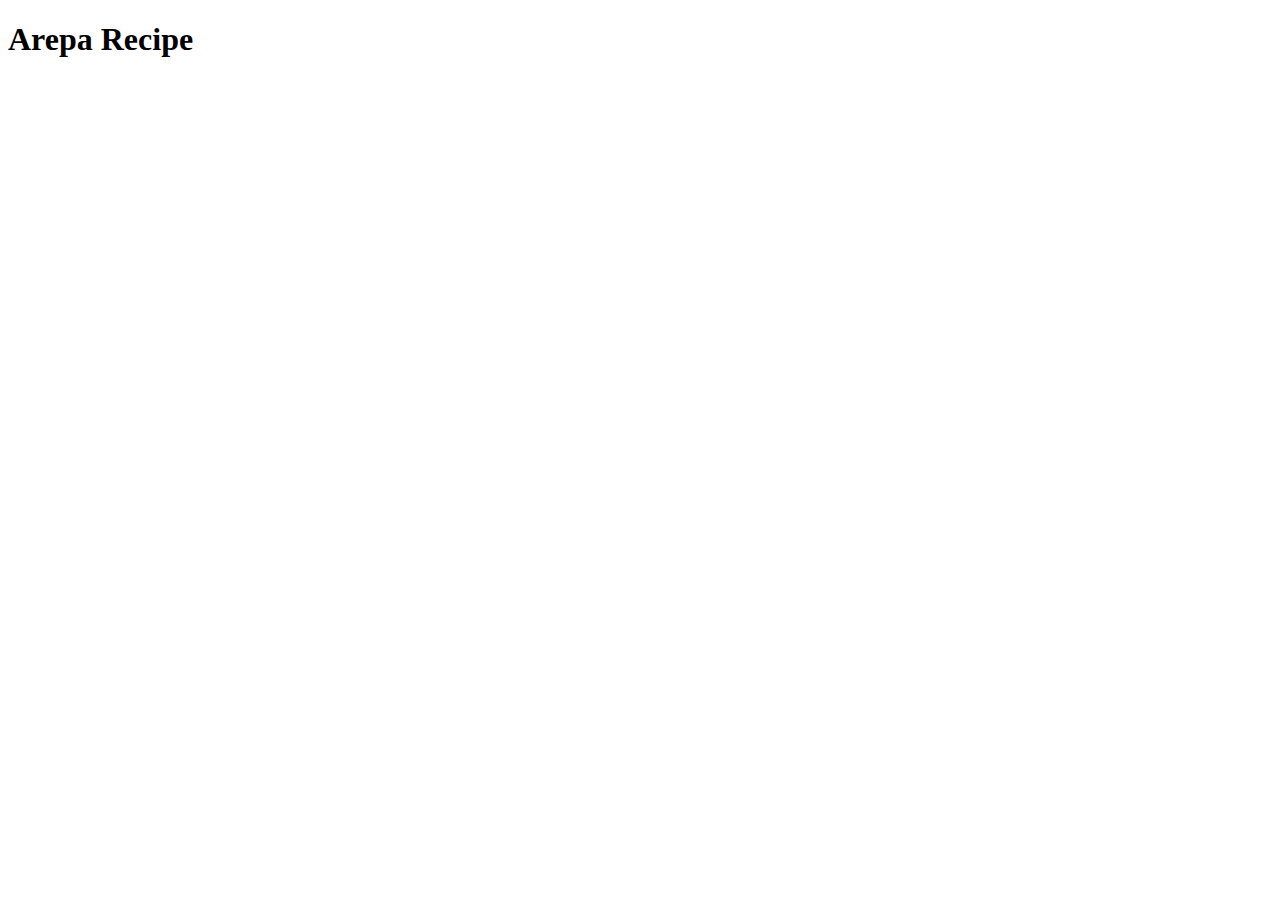
==== recipes/arepa.html @ 4d7e48dd "Initial website structure for single recipe" ====
<!DOCTYPE html>
<html lang="en">
<head>
    <meta charset="UTF-8">
    <meta name="viewport" content="width=device-width, initial-scale=1.0">
    <title>Arepa Recipe</title>
</head>
<body>
    <h1>Arepa Recipe</h1>
</body>
</html>
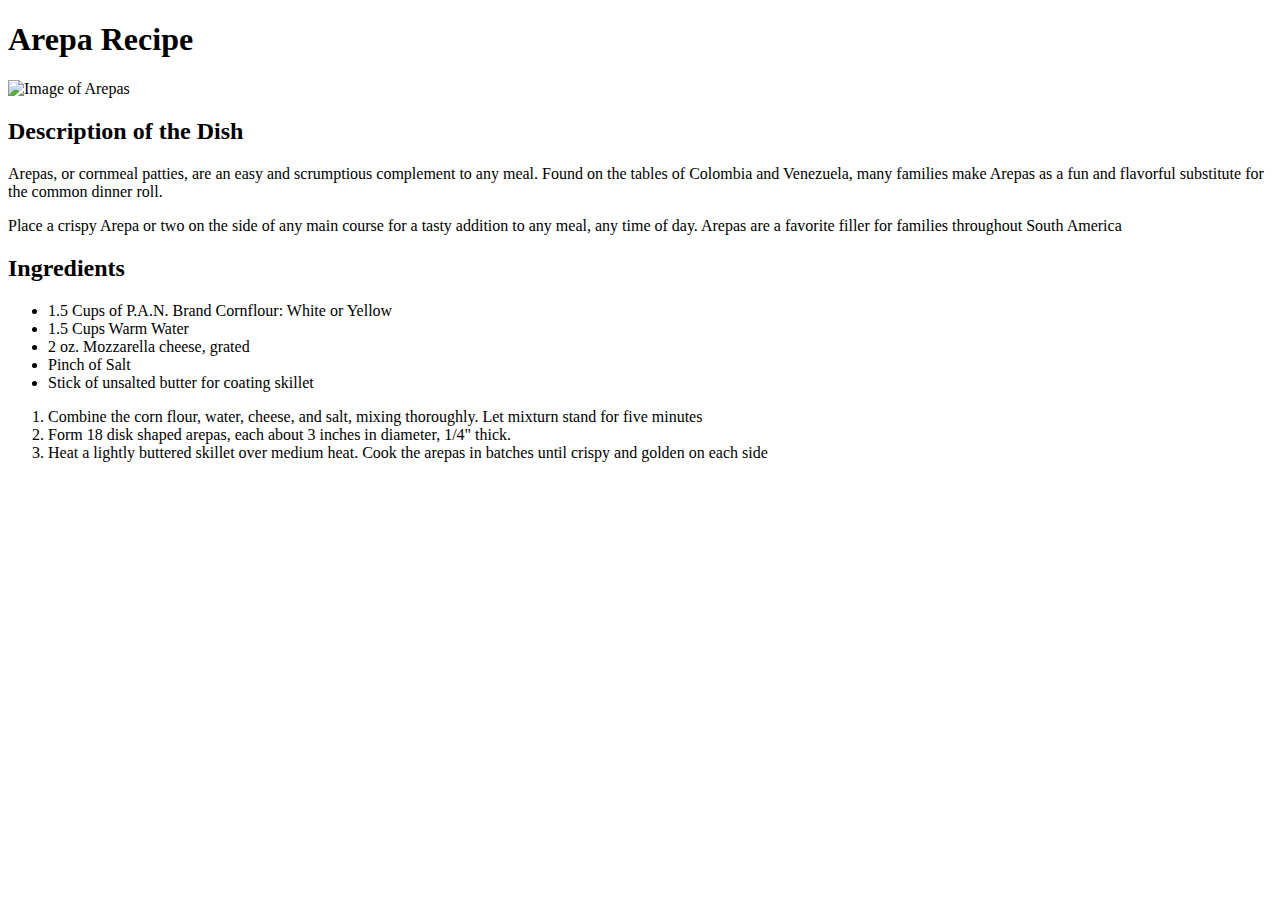
==== commit 585c8947: "Structure of final product with single recipe: Created recipes website with link to an Arepa recipe " ====
--- a/recipes/arepa.html
+++ b/recipes/arepa.html
@@ -6,6 +6,29 @@
     <title>Arepa Recipe</title>
 </head>
 <body>
-    <h1>Arepa Recipe</h1>
+    <h1><strong>Arepa Recipe</strong></h1>
+    <img src="images/arepa_image.jpg" alt="Image of Arepas">
+    <h2>Description of the Dish</h2>
+        <p>
+            Arepas, or cornmeal patties, are an easy and scrumptious complement to any meal. 
+            Found on the tables of Colombia and Venezuela, many families make Arepas as a fun and flavorful substitute for the common dinner roll.
+        </p>
+        <p>Place a crispy Arepa or two on the side of any main course for a tasty addition to any meal, any time of day. 
+            Arepas are a favorite filler for families throughout South America</p>
+
+    <h2>Ingredients</h2>
+    <ul>
+        <li>1.5 Cups of P.A.N. Brand Cornflour: White or Yellow</li>
+        <li>1.5 Cups Warm Water</li>
+        <li>2 oz. Mozzarella cheese, grated</li>
+        <li>Pinch of Salt</li>
+        <li>Stick of unsalted butter for coating skillet</li>
+    </ul>
+
+    <ol>
+        <li>Combine the corn flour, water, cheese, and salt, mixing thoroughly. Let mixturn stand for five minutes</li>
+        <li>Form 18 disk shaped arepas, each about 3 inches in diameter, 1/4" thick.</li>
+        <li>Heat a lightly buttered skillet over medium heat. Cook the arepas in batches until crispy and golden on each side</li>
+    </ol>
 </body>
 </html>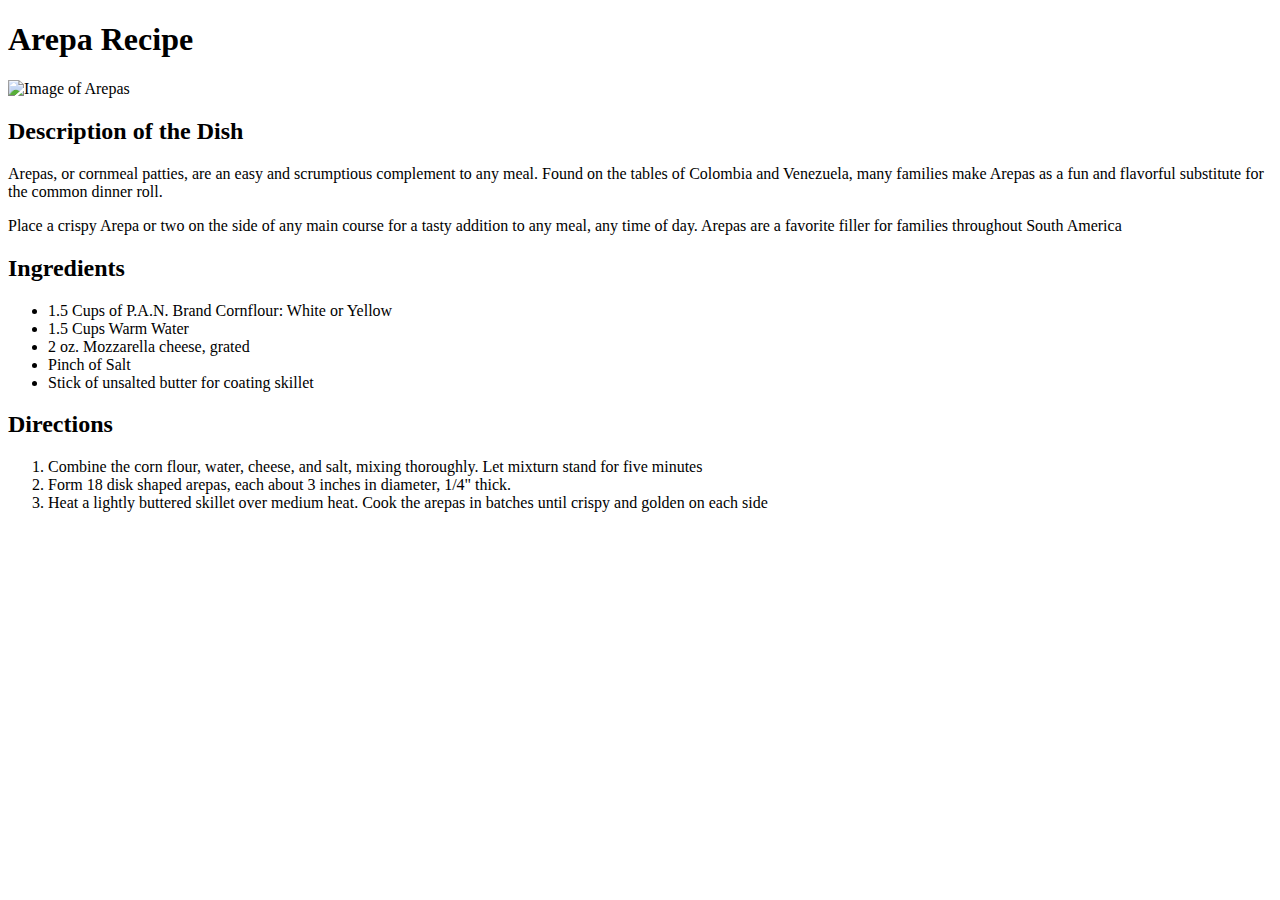
==== commit ebe1c75b: "Fixing typo in the arepa.html file" ====
--- a/recipes/arepa.html
+++ b/recipes/arepa.html
@@ -25,6 +25,7 @@
         <li>Stick of unsalted butter for coating skillet</li>
     </ul>
 
+    <h2>Directions</h2>
     <ol>
         <li>Combine the corn flour, water, cheese, and salt, mixing thoroughly. Let mixturn stand for five minutes</li>
         <li>Form 18 disk shaped arepas, each about 3 inches in diameter, 1/4" thick.</li>
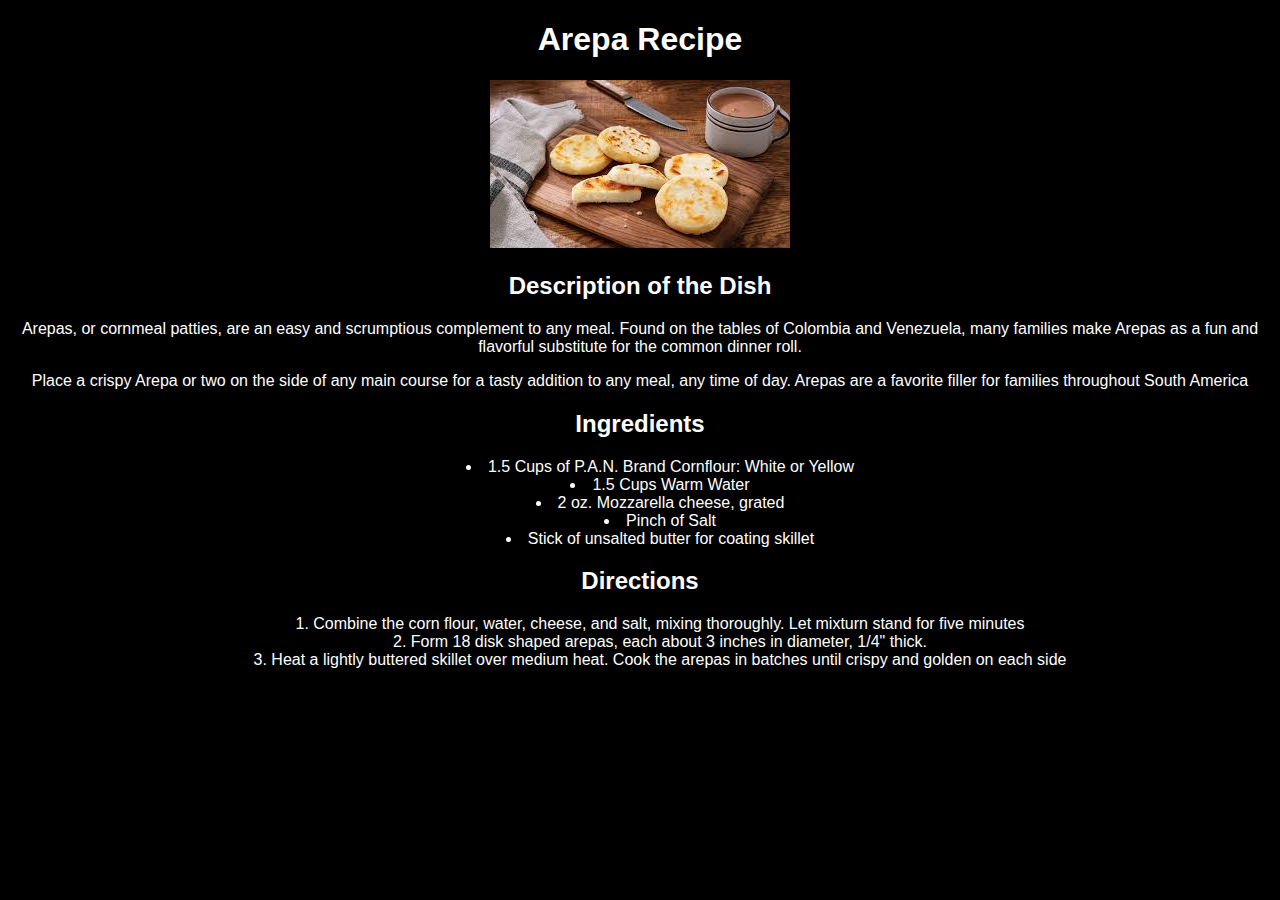
==== commit 6e68a980: "Add initial styles to the website Update index and recipes page styles for initial look" ====
--- a/recipes/arepa.html
+++ b/recipes/arepa.html
@@ -1,13 +1,14 @@
 <!DOCTYPE html>
 <html lang="en">
 <head>
+    <link rel="stylesheet" href="../styles.css">
     <meta charset="UTF-8">
     <meta name="viewport" content="width=device-width, initial-scale=1.0">
     <title>Arepa Recipe</title>
 </head>
 <body>
     <h1><strong>Arepa Recipe</strong></h1>
-    <img src="images/arepa_image.jpg" alt="Image of Arepas">
+    <img src="../images/arepa_image.jpeg" alt="Image of Arepas">
     <h2>Description of the Dish</h2>
         <p>
             Arepas, or cornmeal patties, are an easy and scrumptious complement to any meal. 
@@ -17,19 +18,23 @@
             Arepas are a favorite filler for families throughout South America</p>
 
     <h2>Ingredients</h2>
-    <ul>
-        <li>1.5 Cups of P.A.N. Brand Cornflour: White or Yellow</li>
-        <li>1.5 Cups Warm Water</li>
-        <li>2 oz. Mozzarella cheese, grated</li>
-        <li>Pinch of Salt</li>
-        <li>Stick of unsalted butter for coating skillet</li>
-    </ul>
-
+    <div class="bullets">
+        <ul>
+            <li>1.5 Cups of P.A.N. Brand Cornflour: White or Yellow</li>
+            <li>1.5 Cups Warm Water</li>
+            <li>2 oz. Mozzarella cheese, grated</li>
+            <li>Pinch of Salt</li>
+            <li>Stick of unsalted butter for coating skillet</li>
+        </ul>
+    </div>
+    
     <h2>Directions</h2>
-    <ol>
-        <li>Combine the corn flour, water, cheese, and salt, mixing thoroughly. Let mixturn stand for five minutes</li>
-        <li>Form 18 disk shaped arepas, each about 3 inches in diameter, 1/4" thick.</li>
-        <li>Heat a lightly buttered skillet over medium heat. Cook the arepas in batches until crispy and golden on each side</li>
-    </ol>
+    <div class="ordered">
+        <ol>
+            <li>Combine the corn flour, water, cheese, and salt, mixing thoroughly. Let mixturn stand for five minutes</li>
+            <li>Form 18 disk shaped arepas, each about 3 inches in diameter, 1/4" thick.</li>
+            <li>Heat a lightly buttered skillet over medium heat. Cook the arepas in batches until crispy and golden on each side</li>
+        </ol>
+    </div>
 </body>
 </html>--- a/styles.css
+++ b/styles.css
@@ -0,0 +1,32 @@
+body {
+    color : white;
+    background-color: black;
+    font-family: Arial, Helvetica, sans-serif;
+    text-align: center;
+}
+
+.index_list ul {
+    list-style-type: none;
+}
+
+.bullets {
+    text-align: center;
+    font-size: 16px;
+    color: white;
+    list-style-position: inside;
+}
+
+.ordered {
+    text-align: center;
+    font-size: 16px;
+    color: white;
+    list-style-position: inside;
+}
+
+a {
+    font-size: 18px;
+}
+
+h1 {
+    text-align: center;
+}